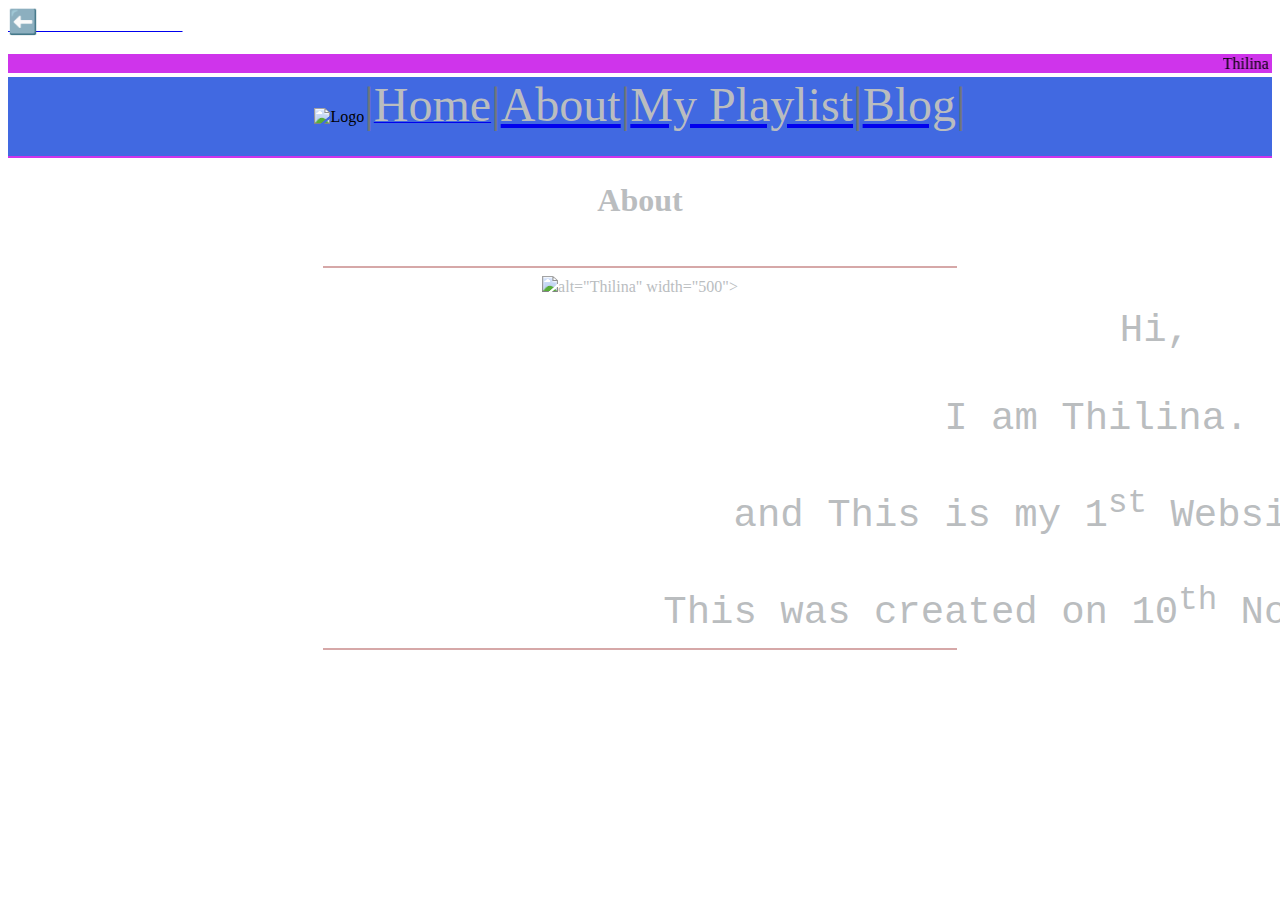
==== web/about.html @ 550e2608 "Update about.html" ====
<!DOCTYPE html>
<html>
    <head>
<title>About|Thilina Official</title>
    </head>
    <a href="home.html"><font size="5" color="white">⬅️Back To Home</font></a><hr color="white">
<marquee style="background-color: rgb(207, 52, 235);" direction="">Thilina Methsahan ©️  All Copyrights Reservered       <a href="https://github.com/Thilina30599"><font color="black">Github Profile</font></a>  <a href="https://wa.me/94772789984"><font color="black">Contact Me on Whatsapp 0772789984</font><a href="https://t.me/thilauna"><font color="black">Contact Me on Telegram</font></a></a></marquee><header style="background-color: royalblue;"><center><img src="https://telegra.ph/file/febe5fafe800433d3f3a2.jpg" alt="Logo" width="100" align="center"  ><font color="#6f767a" size="20">|</font><a href="home.html"><font color="#babdbf" size="10" size="10" size="10" size="10" size="10" size="10" size="10" size="10" size="10" size="10" size="10">Home</font></a><font color="#babdbf" size="10" size="10" size="10" size="10" size="10" size="10" size="10" size="10" size="10" size="10" size="10"><font color="#6f767a" size="20">|</font><a href="about.html"target="_blank"><font color="#babdbf" size="10" size="10" size="10" size="10" size="10" size="10" size="10" size="10" size="10" size="10" size="10">About</font></a><font color="#6f767a" size="20">|</font><a href="myplaylist.html" target="_blank"><font color="#babdbf" size="10" size="10" size="10" size="10" size="10" size="10" size="10" size="10" size="10" size="10" size="10">My Playlist</font></a><font color="#6f767a" size="20">|</font><a href="blog.html"><font color="#babdbf" size="10" size="10" size="10" size="10" size="10" size="10" size="10" size="10" size="10" size="10" size="10">Blog</font></a><font color="#6f767a" size="20">|</font></center>
    <hr color="#cf34eb"></header>
    <body background="https://images.freecreatives.com/wp-content/uploads/2016/02/Free-vector-dark-Purple-Pattern.jpg">
    

</font></header><font color="#babdbf">
<center><h1><strong></strong>About</strong></h1><br></center>
<hr width=50% color="#d6a8a8">
<center><img src="https://telegra.ph/file/febe5fafe800433d3f3a2.jpg" </center>alt="Thilina" width="500"><br>
<pre><font size=10>               <caption bgcolor="red">                             Hi,<br padding="1"> 
                                       I am Thilina.<br> 
                               and This is my 1<sup>st</sup> Website<br> 
                            This was created on 10<sup>th</sup> November 2021</font></pre> </caption>
  <hr width=50% color="#d6a8a8">
</body>
</html>
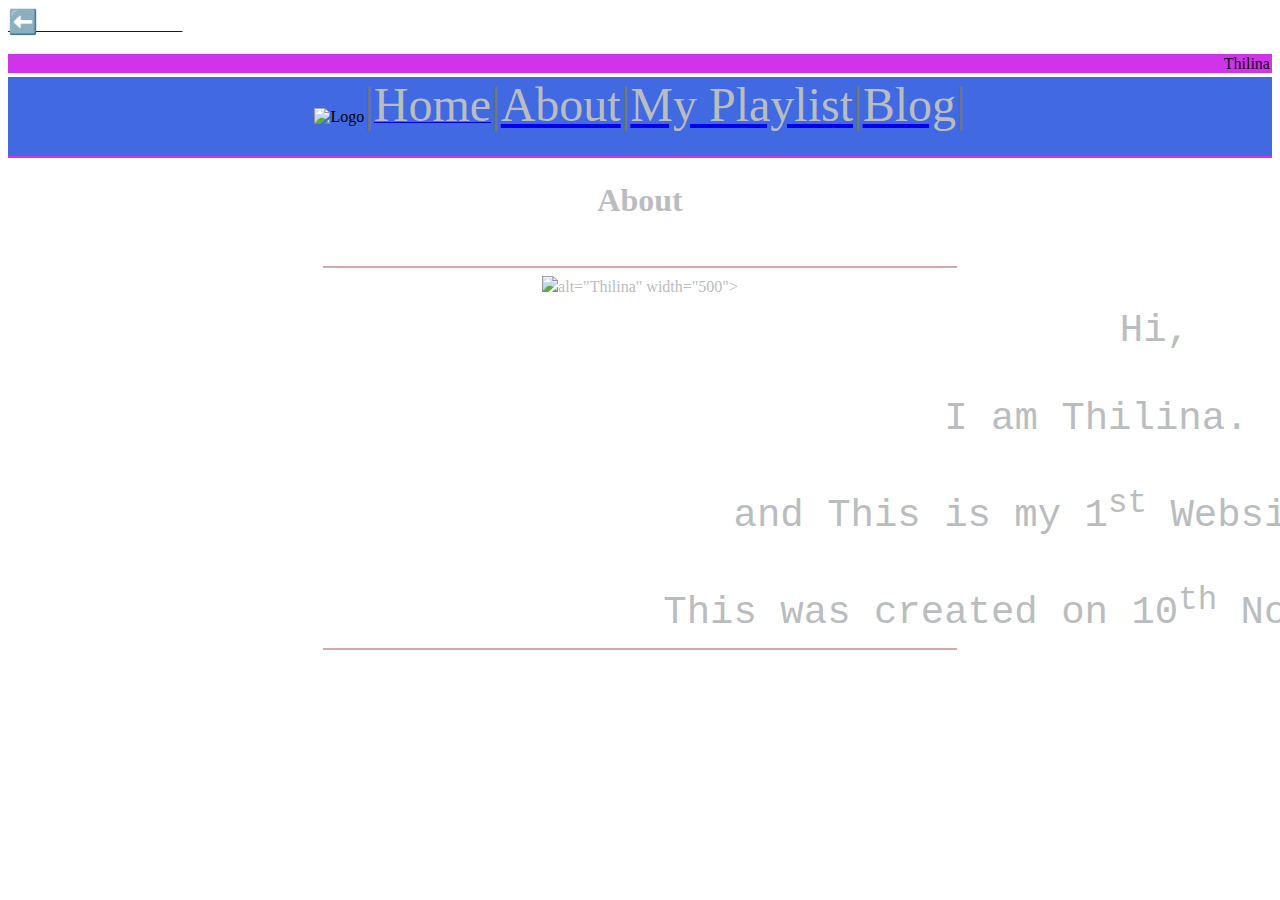
==== commit 49238eb1: "Update about.html" ====
--- a/web/about.html
+++ b/web/about.html
@@ -4,7 +4,7 @@
 <title>About|Thilina Official</title>
     </head>
     <a href="home.html"><font size="5" color="white">⬅️Back To Home</font></a><hr color="white">
-<marquee style="background-color: rgb(207, 52, 235);" direction="">Thilina Methsahan ©️  All Copyrights Reservered       <a href="https://github.com/Thilina30599"><font color="black">Github Profile</font></a>  <a href="https://wa.me/94772789984"><font color="black">Contact Me on Whatsapp 0772789984</font><a href="https://t.me/thilauna"><font color="black">Contact Me on Telegram</font></a></a></marquee><header style="background-color: royalblue;"><center><img src="https://telegra.ph/file/febe5fafe800433d3f3a2.jpg" alt="Logo" width="100" align="center"  ><font color="#6f767a" size="20">|</font><a href="home.html"><font color="#babdbf" size="10" size="10" size="10" size="10" size="10" size="10" size="10" size="10" size="10" size="10" size="10">Home</font></a><font color="#babdbf" size="10" size="10" size="10" size="10" size="10" size="10" size="10" size="10" size="10" size="10" size="10"><font color="#6f767a" size="20">|</font><a href="about.html"target="_blank"><font color="#babdbf" size="10" size="10" size="10" size="10" size="10" size="10" size="10" size="10" size="10" size="10" size="10">About</font></a><font color="#6f767a" size="20">|</font><a href="myplaylist.html" target="_blank"><font color="#babdbf" size="10" size="10" size="10" size="10" size="10" size="10" size="10" size="10" size="10" size="10" size="10">My Playlist</font></a><font color="#6f767a" size="20">|</font><a href="blog.html"><font color="#babdbf" size="10" size="10" size="10" size="10" size="10" size="10" size="10" size="10" size="10" size="10" size="10">Blog</font></a><font color="#6f767a" size="20">|</font></center>
+<marquee style="background-color: rgb(207, 52, 235);" direction="">Thilina Methsahan ©️  All Copyrights Reservered      | <a href="https://github.com/Thilina30599"><font color="black">Github Profile</font></a> | <a href="https://wa.me/94772789984"><font color="black">Contact Me on Whatsapp 0772789984</font>  |  <a href="https://t.me/thilauna"><font color="black">Contact Me on Telegram</font></a></a></marquee><header style="background-color: royalblue;"><center><img src="https://telegra.ph/file/febe5fafe800433d3f3a2.jpg" alt="Logo" width="100" align="center"  ><font color="#6f767a" size="20">|</font><a href="home.html"><font color="#babdbf" size="10" size="10" size="10" size="10" size="10" size="10" size="10" size="10" size="10" size="10" size="10">Home</font></a><font color="#babdbf" size="10" size="10" size="10" size="10" size="10" size="10" size="10" size="10" size="10" size="10" size="10"><font color="#6f767a" size="20">|</font><a href="about.html"target="_blank"><font color="#babdbf" size="10" size="10" size="10" size="10" size="10" size="10" size="10" size="10" size="10" size="10" size="10">About</font></a><font color="#6f767a" size="20">|</font><a href="myplaylist.html" target="_blank"><font color="#babdbf" size="10" size="10" size="10" size="10" size="10" size="10" size="10" size="10" size="10" size="10" size="10">My Playlist</font></a><font color="#6f767a" size="20">|</font><a href="blog.html"><font color="#babdbf" size="10" size="10" size="10" size="10" size="10" size="10" size="10" size="10" size="10" size="10" size="10">Blog</font></a><font color="#6f767a" size="20">|</font></center>
     <hr color="#cf34eb"></header>
     <body background="https://images.freecreatives.com/wp-content/uploads/2016/02/Free-vector-dark-Purple-Pattern.jpg">
     
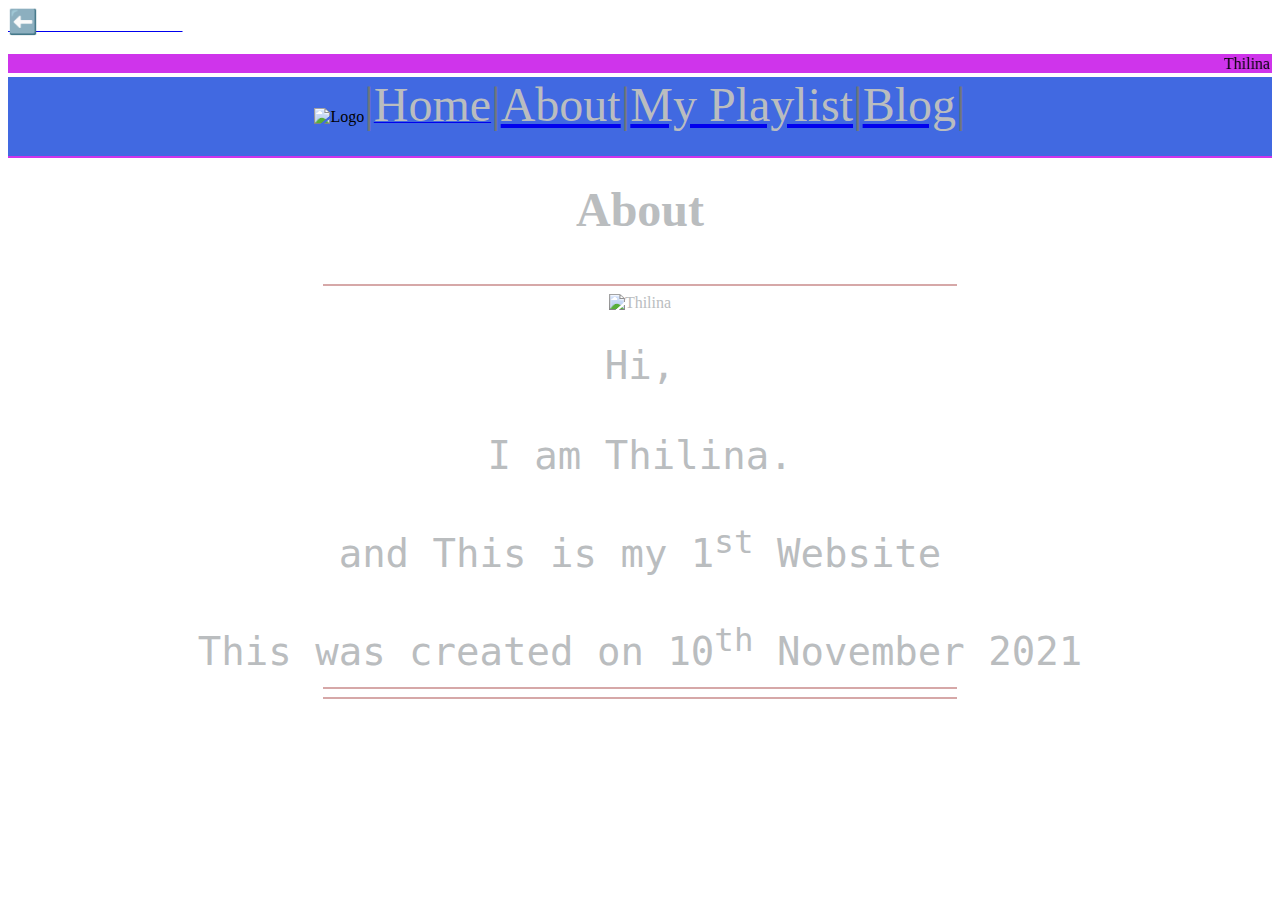
==== commit ab4d3758: "Update about.html" ====
--- a/web/about.html
+++ b/web/about.html
@@ -10,13 +10,14 @@
     
 
 </font></header><font color="#babdbf">
-<center><h1><strong></strong>About</strong></h1><br></center>
+<center><h1><strong></strong><font size="20">About</font></strong></h1><br></center>
 <hr width=50% color="#d6a8a8">
-<center><img src="https://telegra.ph/file/febe5fafe800433d3f3a2.jpg" </center>alt="Thilina" width="500"><br>
-<pre><font size=10>               <caption bgcolor="red">                             Hi,<br padding="1"> 
-                                       I am Thilina.<br> 
-                               and This is my 1<sup>st</sup> Website<br> 
-                            This was created on 10<sup>th</sup> November 2021</font></pre> </caption>
+<div><center><img src="https://telegra.ph/file/febe5fafe800433d3f3a2.jpg"alt="Thilina" width="500" height="500"></center></div><br>
+<center><pre><font size=10>Hi,<br padding="1"> 
+I am Thilina.<br> 
+and This is my 1<sup>st</sup> Website<br> 
+This was created on 10<sup>th</sup> November 2021</font></pre></center> </caption>
+  <hr width=50% color="#d6a8a8">
   <hr width=50% color="#d6a8a8">
 </body>
 </html>
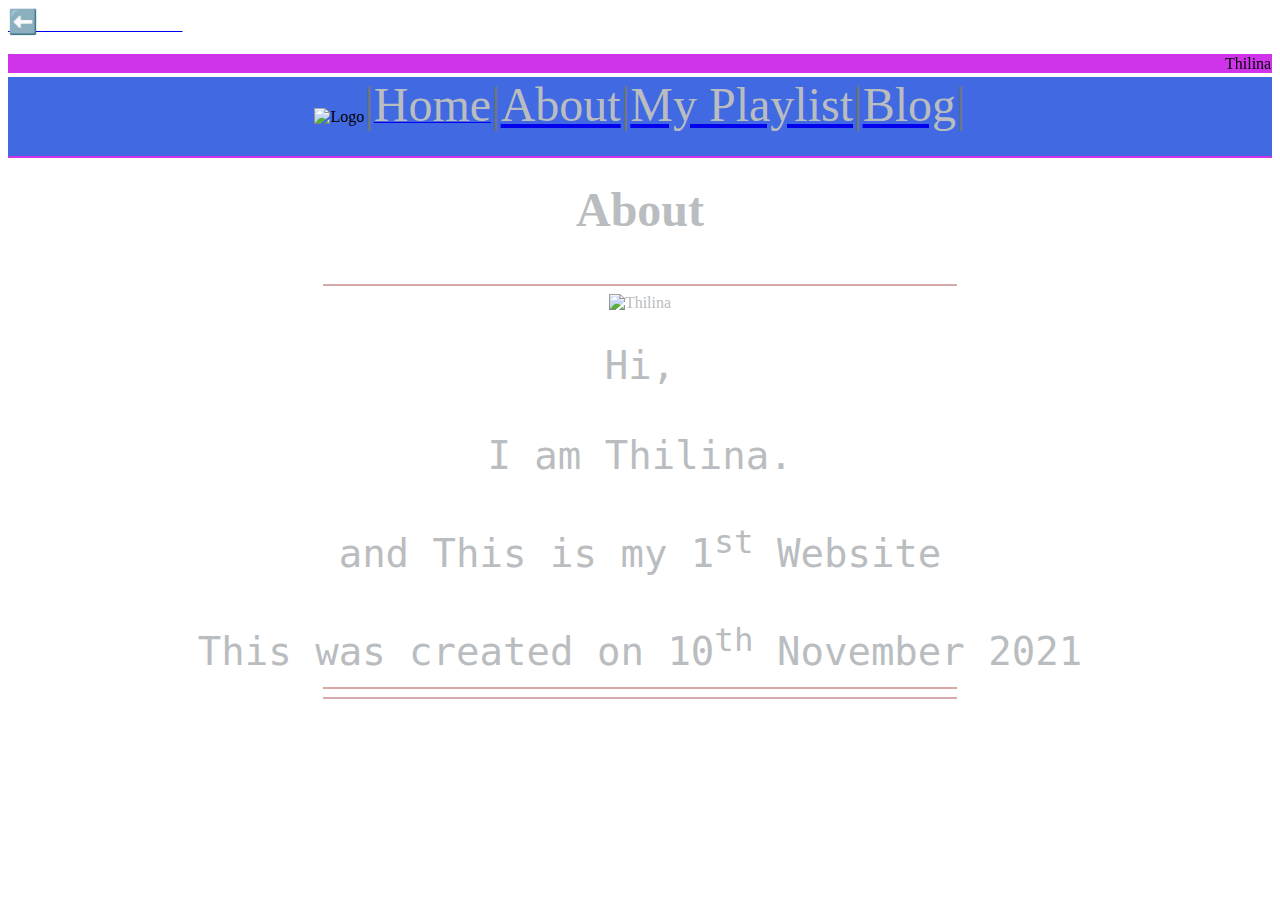
==== commit 69b5133d: "Update about.html" ====
--- a/web/about.html
+++ b/web/about.html
@@ -4,7 +4,7 @@
 <title>About|Thilina Official</title>
     </head>
     <a href="home.html"><font size="5" color="white">⬅️Back To Home</font></a><hr color="white">
-<marquee style="background-color: rgb(207, 52, 235);" direction="">Thilina Methsahan ©️  All Copyrights Reservered      | <a href="https://github.com/Thilina30599"><font color="black">Github Profile</font></a> | <a href="https://wa.me/94772789984"><font color="black">Contact Me on Whatsapp 0772789984</font>  |  <a href="https://t.me/thilauna"><font color="black">Contact Me on Telegram</font></a></a></marquee><header style="background-color: royalblue;"><center><img src="https://telegra.ph/file/febe5fafe800433d3f3a2.jpg" alt="Logo" width="100" align="center"  ><font color="#6f767a" size="20">|</font><a href="home.html"><font color="#babdbf" size="10" size="10" size="10" size="10" size="10" size="10" size="10" size="10" size="10" size="10" size="10">Home</font></a><font color="#babdbf" size="10" size="10" size="10" size="10" size="10" size="10" size="10" size="10" size="10" size="10" size="10"><font color="#6f767a" size="20">|</font><a href="about.html"target="_blank"><font color="#babdbf" size="10" size="10" size="10" size="10" size="10" size="10" size="10" size="10" size="10" size="10" size="10">About</font></a><font color="#6f767a" size="20">|</font><a href="myplaylist.html" target="_blank"><font color="#babdbf" size="10" size="10" size="10" size="10" size="10" size="10" size="10" size="10" size="10" size="10" size="10">My Playlist</font></a><font color="#6f767a" size="20">|</font><a href="blog.html"><font color="#babdbf" size="10" size="10" size="10" size="10" size="10" size="10" size="10" size="10" size="10" size="10" size="10">Blog</font></a><font color="#6f767a" size="20">|</font></center>
+<marquee style="background-color: rgb(207, 52, 235);" direction="">Thilina Methsahan ©️  All Copyrights Reservered      | <a href="https://github.com/Thilina30599"><font color="black">Github Profile</font></a> | <a href="https://wa.me/94772789984"><font color="black">Contact Me on Whatsapp 0772789984</font>  |  <a href="https://t.me/thilauna"><font color="black">Contact Me on Telegram</font></a></a></marquee><header style="background-color: royalblue;"><center><img src="https://o.remove.bg/downloads/a0f71c71-7f94-47b7-aa9e-3587d01f43df/photo_2021-11-10_10-10-48-removebg-preview.png" alt="Logo" width="100" align="center"  ><font color="#6f767a" size="20">|</font><a href="home.html"><font color="#babdbf" size="10" size="10" size="10" size="10" size="10" size="10" size="10" size="10" size="10" size="10" size="10">Home</font></a><font color="#babdbf" size="10" size="10" size="10" size="10" size="10" size="10" size="10" size="10" size="10" size="10" size="10"><font color="#6f767a" size="20">|</font><a href="about.html"target="_blank"><font color="#babdbf" size="10" size="10" size="10" size="10" size="10" size="10" size="10" size="10" size="10" size="10" size="10">About</font></a><font color="#6f767a" size="20">|</font><a href="myplaylist.html" target="_blank"><font color="#babdbf" size="10" size="10" size="10" size="10" size="10" size="10" size="10" size="10" size="10" size="10" size="10">My Playlist</font></a><font color="#6f767a" size="20">|</font><a href="blog.html"><font color="#babdbf" size="10" size="10" size="10" size="10" size="10" size="10" size="10" size="10" size="10" size="10" size="10">Blog</font></a><font color="#6f767a" size="20">|</font></center>
     <hr color="#cf34eb"></header>
     <body background="https://images.freecreatives.com/wp-content/uploads/2016/02/Free-vector-dark-Purple-Pattern.jpg">
     
@@ -12,7 +12,7 @@
 </font></header><font color="#babdbf">
 <center><h1><strong></strong><font size="20">About</font></strong></h1><br></center>
 <hr width=50% color="#d6a8a8">
-<div><center><img src="https://telegra.ph/file/febe5fafe800433d3f3a2.jpg"alt="Thilina" width="500" height="500"></center></div><br>
+<div><center><img src="https://telegra.ph/file/febe5fafe800433d3f3a2.jpg"alt="Thilina" width="100" height="100"></center></div><br>
 <center><pre><font size=10>Hi,<br padding="1"> 
 I am Thilina.<br> 
 and This is my 1<sup>st</sup> Website<br> 
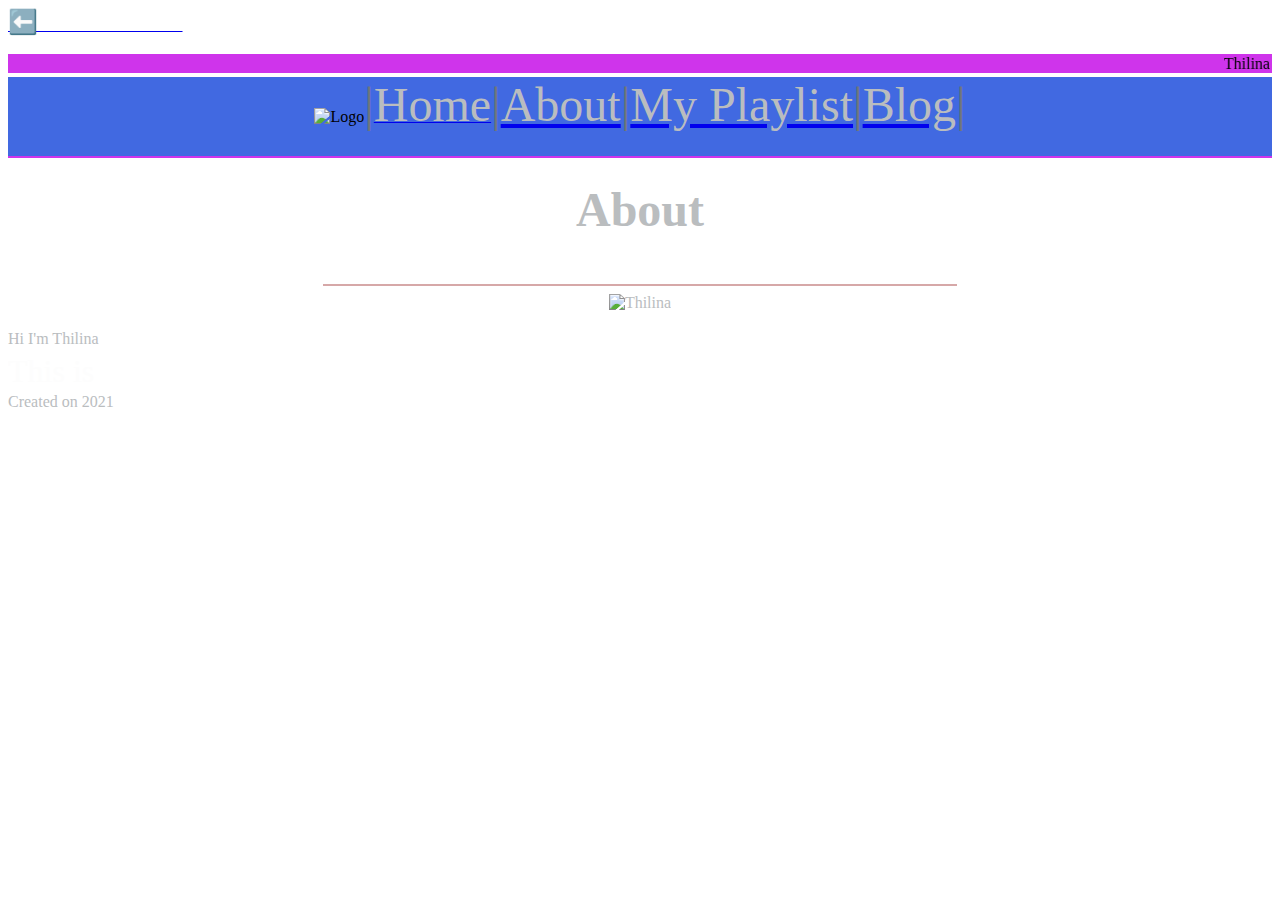
==== commit 3aa0e2b3: "Update about.html" ====
--- a/web/about.html
+++ b/web/about.html
@@ -13,11 +13,17 @@
 <center><h1><strong></strong><font size="20">About</font></strong></h1><br></center>
 <hr width=50% color="#d6a8a8">
 <div><center><img src="https://telegra.ph/file/febe5fafe800433d3f3a2.jpg"alt="Thilina" width="100" height="100"></center></div><br>
-<center><pre><font size=10>Hi,<br padding="1"> 
-I am Thilina.<br> 
-and This is my 1<sup>st</sup> Website<br> 
-This was created on 10<sup>th</sup> November 2021</font></pre></center> </caption>
-  <hr width=50% color="#d6a8a8">
-  <hr width=50% color="#d6a8a8">
+Hi I'm Thilina
+<br/><svg width="1080px" height="auto" viewBox="0 -4 1080 41" xmlns="http://www.w3.org/2000/svg" xmlns:xlink="http://www.w3.org/1999/xlink" version="1.1">
+ <path id="MyPath">
+		<animate attributeType="XML" attributeName="d" from="m0,30 h0" to="m0,30 h1080" dur="7.5s" begin="0s" repeatCount="indefinite"/>
+	</path>
+
+	<text font-size="2rem" font-family="latienne-pro" fill='#fdfdfd'>
+    <textPath xlink:href="#MyPath">This is my first Website
+    </textPath>
+	</text>
+</svg><br/>
+Created on 2021
 </body>
 </html>
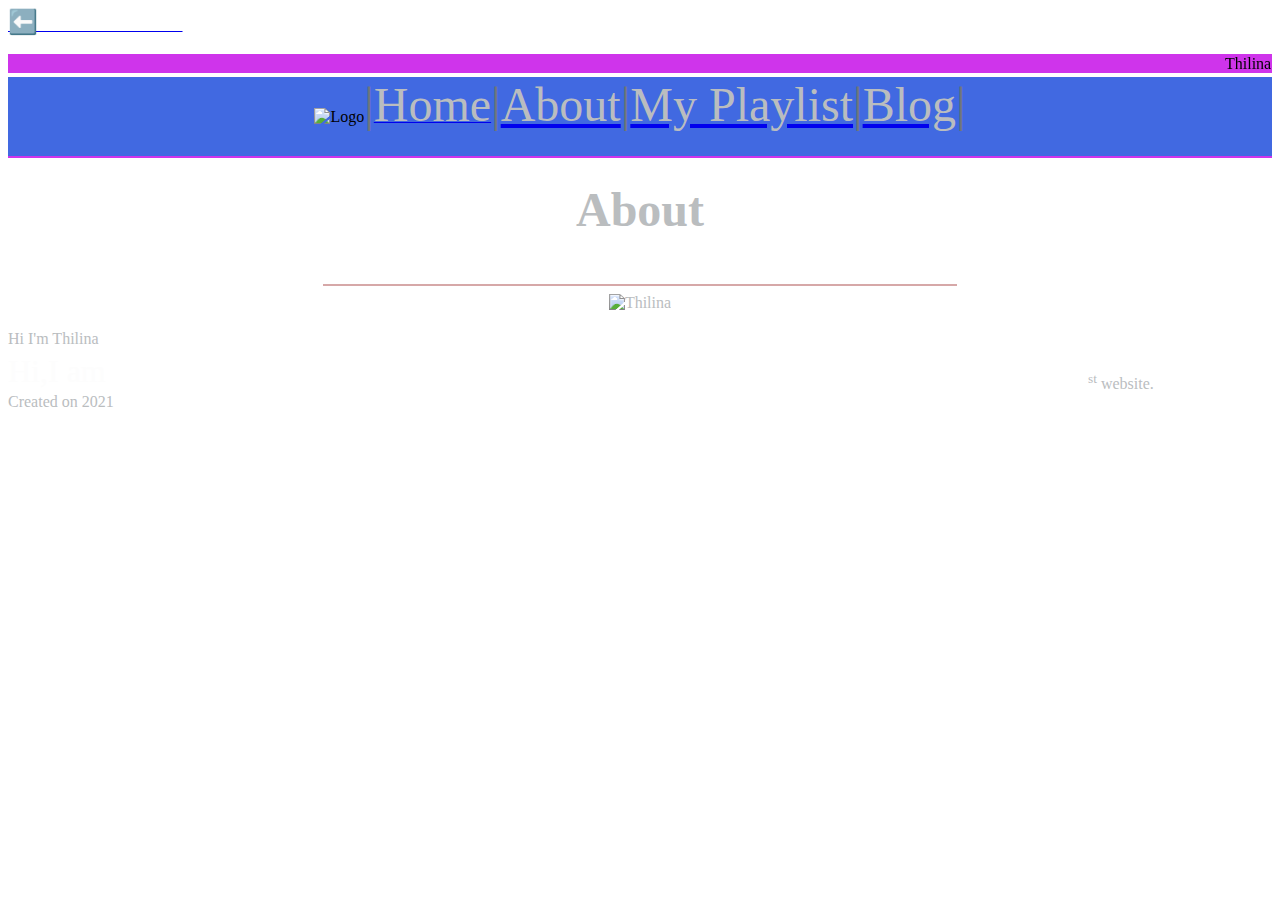
==== commit d11c0c0c: "Update about.html" ====
--- a/web/about.html
+++ b/web/about.html
@@ -13,17 +13,17 @@
 <center><h1><strong></strong><font size="20">About</font></strong></h1><br></center>
 <hr width=50% color="#d6a8a8">
 <div><center><img src="https://telegra.ph/file/febe5fafe800433d3f3a2.jpg"alt="Thilina" width="100" height="100"></center></div><br>
-Hi I'm Thilina
-<br/><svg width="1080px" height="auto" viewBox="0 -4 1080 41" xmlns="http://www.w3.org/2000/svg" xmlns:xlink="http://www.w3.org/1999/xlink" version="1.1">
- <path id="MyPath">
-		<animate attributeType="XML" attributeName="d" from="m0,30 h0" to="m0,30 h1080" dur="7.5s" begin="0s" repeatCount="indefinite"/>
-	</path>
-
-	<text font-size="2rem" font-family="latienne-pro" fill='#fdfdfd'>
-    <textPath xlink:href="#MyPath">This is my first Website
-    </textPath>
-	</text>
-</svg><br/>
-Created on 2021
+        Hi I'm Thilina
+        <br/><svg width="1080px" height="auto" viewBox="0 -4 1080 41" xmlns="http://www.w3.org/2000/svg" xmlns:xlink="http://www.w3.org/1999/xlink" version="1.1">
+         <path id="MyPath">
+                <animate attributeType="XML" attributeName="d" from="m0,30 h0" to="m0,30 h1080" dur="7.5s" begin="0s" repeatCount="indefinite"/>
+            </path>
+        
+            <text font-size="2rem" font-family="latienne-pro" fill='#fdfdfd'>
+            <textPath xlink:href="#MyPath">Hi,I am Thilina. This is My 1<sup>st</sup> website.
+            </textPath>
+            </text>
+        </svg><br/>
+        Created on 2021
 </body>
 </html>
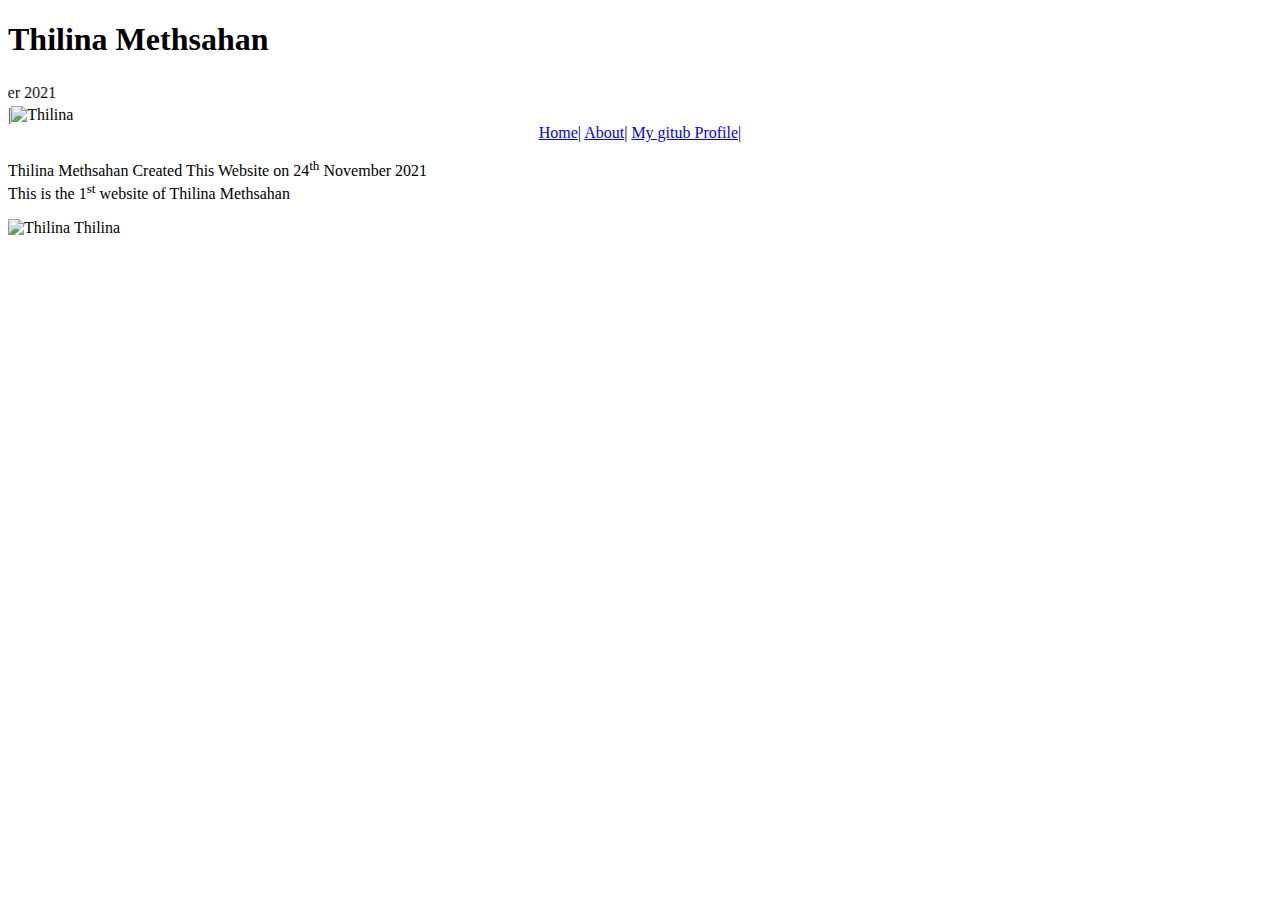
==== commit 2b981a53: "Add files via upload" ====
--- a/web/about.html
+++ b/web/about.html
@@ -1,29 +1,30 @@
 <!DOCTYPE html>
-<html>
-    <head>
-<title>About|Thilina Official</title>
-    </head>
-    <a href="home.html"><font size="5" color="white">⬅️Back To Home</font></a><hr color="white">
-<marquee style="background-color: rgb(207, 52, 235);" direction="">Thilina Methsahan ©️  All Copyrights Reservered      | <a href="https://github.com/Thilina30599"><font color="black">Github Profile</font></a> | <a href="https://wa.me/94772789984"><font color="black">Contact Me on Whatsapp 0772789984</font>  |  <a href="https://t.me/thilauna"><font color="black">Contact Me on Telegram</font></a></a></marquee><header style="background-color: royalblue;"><center><img src="https://o.remove.bg/downloads/a0f71c71-7f94-47b7-aa9e-3587d01f43df/photo_2021-11-10_10-10-48-removebg-preview.png" alt="Logo" width="100" align="center"  ><font color="#6f767a" size="20">|</font><a href="home.html"><font color="#babdbf" size="10" size="10" size="10" size="10" size="10" size="10" size="10" size="10" size="10" size="10" size="10">Home</font></a><font color="#babdbf" size="10" size="10" size="10" size="10" size="10" size="10" size="10" size="10" size="10" size="10" size="10"><font color="#6f767a" size="20">|</font><a href="about.html"target="_blank"><font color="#babdbf" size="10" size="10" size="10" size="10" size="10" size="10" size="10" size="10" size="10" size="10" size="10">About</font></a><font color="#6f767a" size="20">|</font><a href="myplaylist.html" target="_blank"><font color="#babdbf" size="10" size="10" size="10" size="10" size="10" size="10" size="10" size="10" size="10" size="10" size="10">My Playlist</font></a><font color="#6f767a" size="20">|</font><a href="blog.html"><font color="#babdbf" size="10" size="10" size="10" size="10" size="10" size="10" size="10" size="10" size="10" size="10" size="10">Blog</font></a><font color="#6f767a" size="20">|</font></center>
-    <hr color="#cf34eb"></header>
-    <body background="https://images.freecreatives.com/wp-content/uploads/2016/02/Free-vector-dark-Purple-Pattern.jpg">
-    
-
-</font></header><font color="#babdbf">
-<center><h1><strong></strong><font size="20">About</font></strong></h1><br></center>
-<hr width=50% color="#d6a8a8">
-<div><center><img src="https://telegra.ph/file/febe5fafe800433d3f3a2.jpg"alt="Thilina" width="100" height="100"></center></div><br>
-        Hi I'm Thilina
-        <br/><svg width="1080px" height="auto" viewBox="0 -4 1080 41" xmlns="http://www.w3.org/2000/svg" xmlns:xlink="http://www.w3.org/1999/xlink" version="1.1">
-         <path id="MyPath">
-                <animate attributeType="XML" attributeName="d" from="m0,30 h0" to="m0,30 h1080" dur="7.5s" begin="0s" repeatCount="indefinite"/>
-            </path>
-        
-            <text font-size="2rem" font-family="latienne-pro" fill='#fdfdfd'>
-            <textPath xlink:href="#MyPath">Hi,I am Thilina. This is My 1<sup>st</sup> website.
-            </textPath>
-            </text>
-        </svg><br/>
-        Created on 2021
+<html lang="en">
+<head>
+    <meta charset="UTF-8">
+    <meta http-equiv="X-UA-Compatible" content="Thilina Methsahan">
+    <meta name="viewport" content="width=device-width, initial-scale=1.0">
+    <title>Thilina|Home</title>
+    <link rel="stylesheet" href="stylesheets/home.css">
+</head>
+<body>
+    <header><h1 id="head">Thilina Methsahan</h1></header>
+    <marquee behavior="" direction="right">Thilina Methsahan 1<sup>st</sup> Website. Created on 24<sup>th</sup> November 2021</marquee>
+    <nav>|<img  id=logo src="thilina.jpg" alt="Thilina">         
+        <center>
+        <a class="nav" href="index.html">Home</a>| 
+        <a class="nav" href="about.html">About</a>| 
+        <a class="nav" href="https://github.com/Thilina30599">My gitub Profile</a>| 
+        </center>
+    </nav>
+    <div class="pbod">
+        <p class="des">Thilina Methsahan Created 
+            This Website on 24<sup>th</sup> November 2021
+        <br>This is the 1<sup>st</sup> website of Thilina Methsahan</p>
+         <div class="imgg">
+             <img id="mypic"src="https://mir-s3-cdn-cf.behance.net/project_modules/1400/0cb64355463045.59850cbde10f7.jpg" alt="Thilina">
+            <span>Thilina</span>         
+            </div>
+    </div>
 </body>
-</html>
+</html>